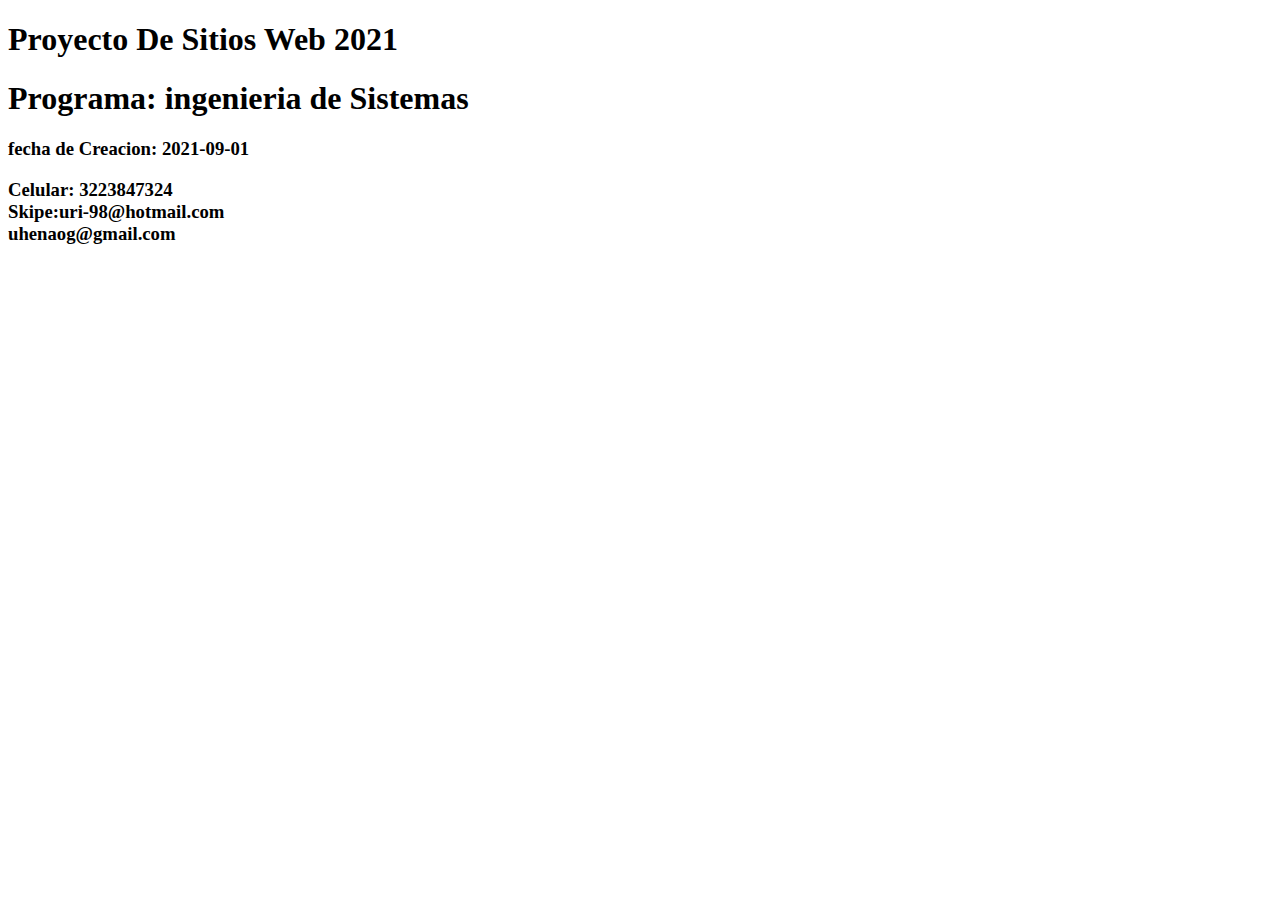
==== index.html @ 0132a452 "primer cambio" ====
<!DOCTYPE html>
<html lang="en">
<head>
    <meta charset="UTF-8">
    <meta http-equiv="X-UA-Compatible" content="IE=edge">
    <meta name="viewport" content="width=device-width, initial-scale=1.0">
    <title><h1>Proyecto de Sitios Web - 2021-02</h1></title>
</head>
<body>
 <h1 >Proyecto De Sitios Web 2021</h1> 
 <h1>Programa: ingenieria de Sistemas</h1>
 <h3>
     <p>fecha de Creacion: 2021-09-01</p>
     <p>Celular: 3223847324 <br>
    Skipe:uri-98@hotmail.com <br>
    uhenaog@gmail.com
</p>
 </h3>

</body>
</html>
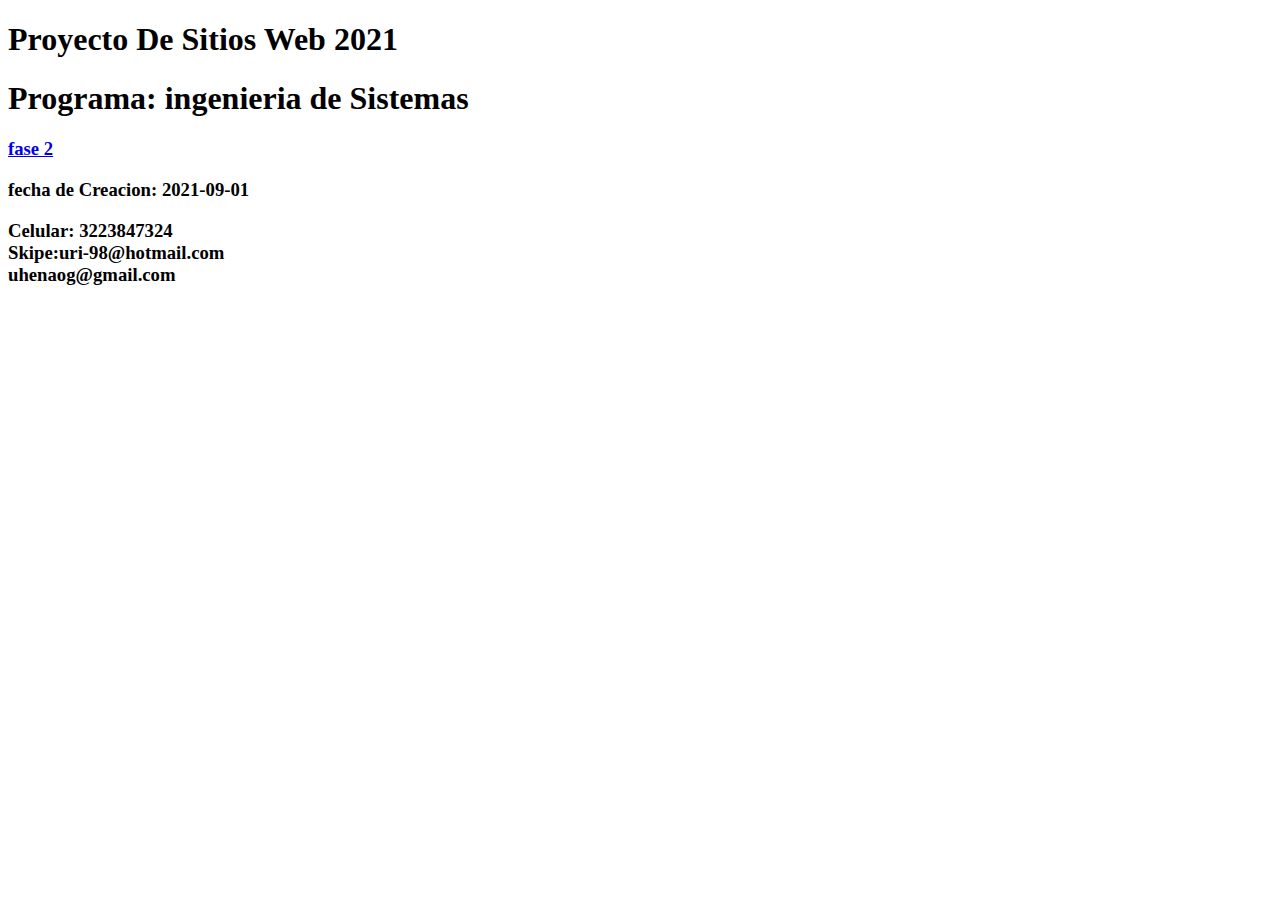
==== commit 06234c1d: "segundo cambio" ====
--- a/index.html
+++ b/index.html
@@ -10,10 +10,12 @@
  <h1 >Proyecto De Sitios Web 2021</h1> 
  <h1>Programa: ingenieria de Sistemas</h1>
  <h3>
+     <a href="fase_2/desing.html">fase 2</a>
      <p>fecha de Creacion: 2021-09-01</p>
      <p>Celular: 3223847324 <br>
     Skipe:uri-98@hotmail.com <br>
     uhenaog@gmail.com
+    
 </p>
  </h3>
 
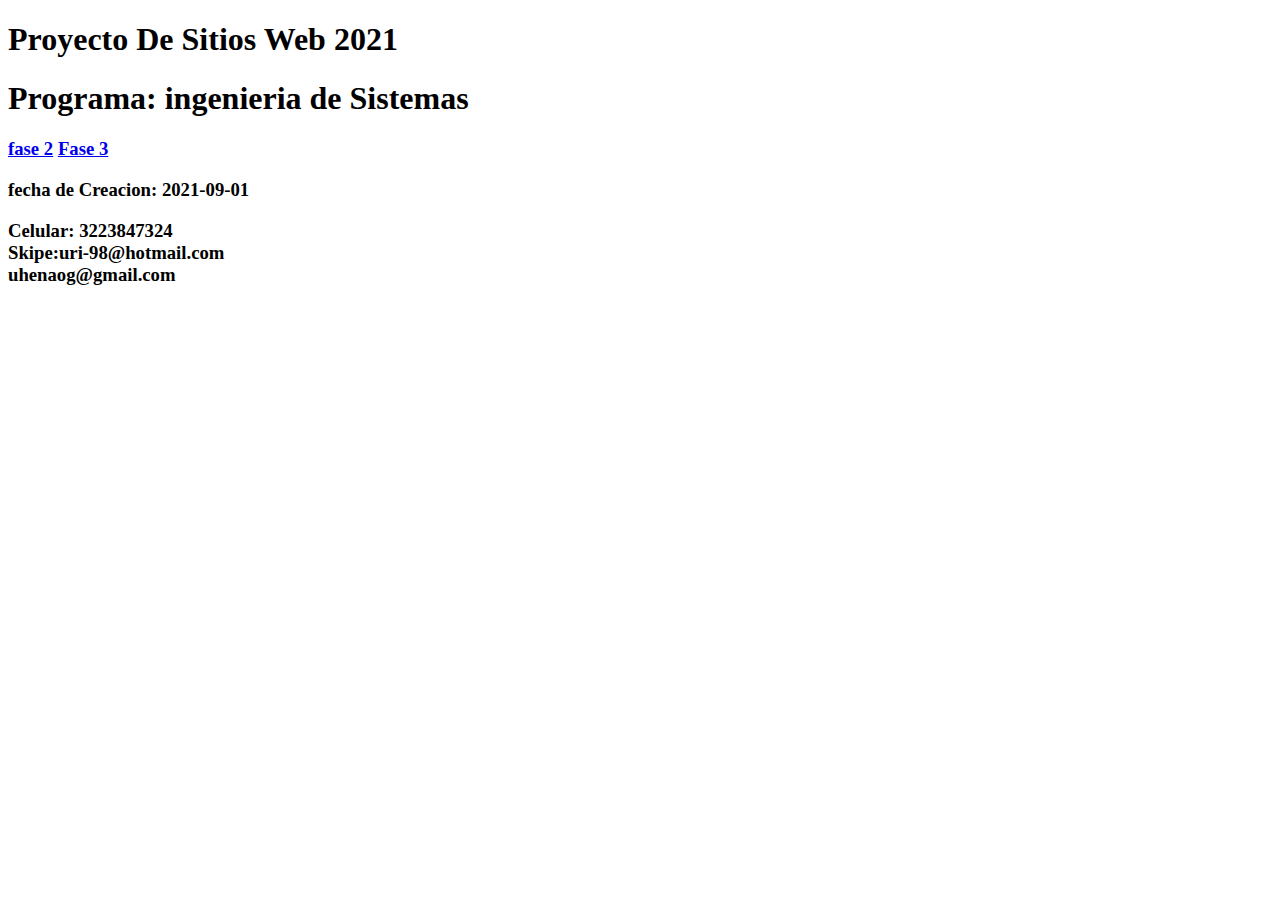
==== commit ddd9c0a4: "tercera edicion" ====
--- a/index.html
+++ b/index.html
@@ -11,6 +11,7 @@
  <h1>Programa: ingenieria de Sistemas</h1>
  <h3>
      <a href="fase_2/desing.html">fase 2</a>
+     <a href="fase3/index.html">Fase 3</a>
      <p>fecha de Creacion: 2021-09-01</p>
      <p>Celular: 3223847324 <br>
     Skipe:uri-98@hotmail.com <br>
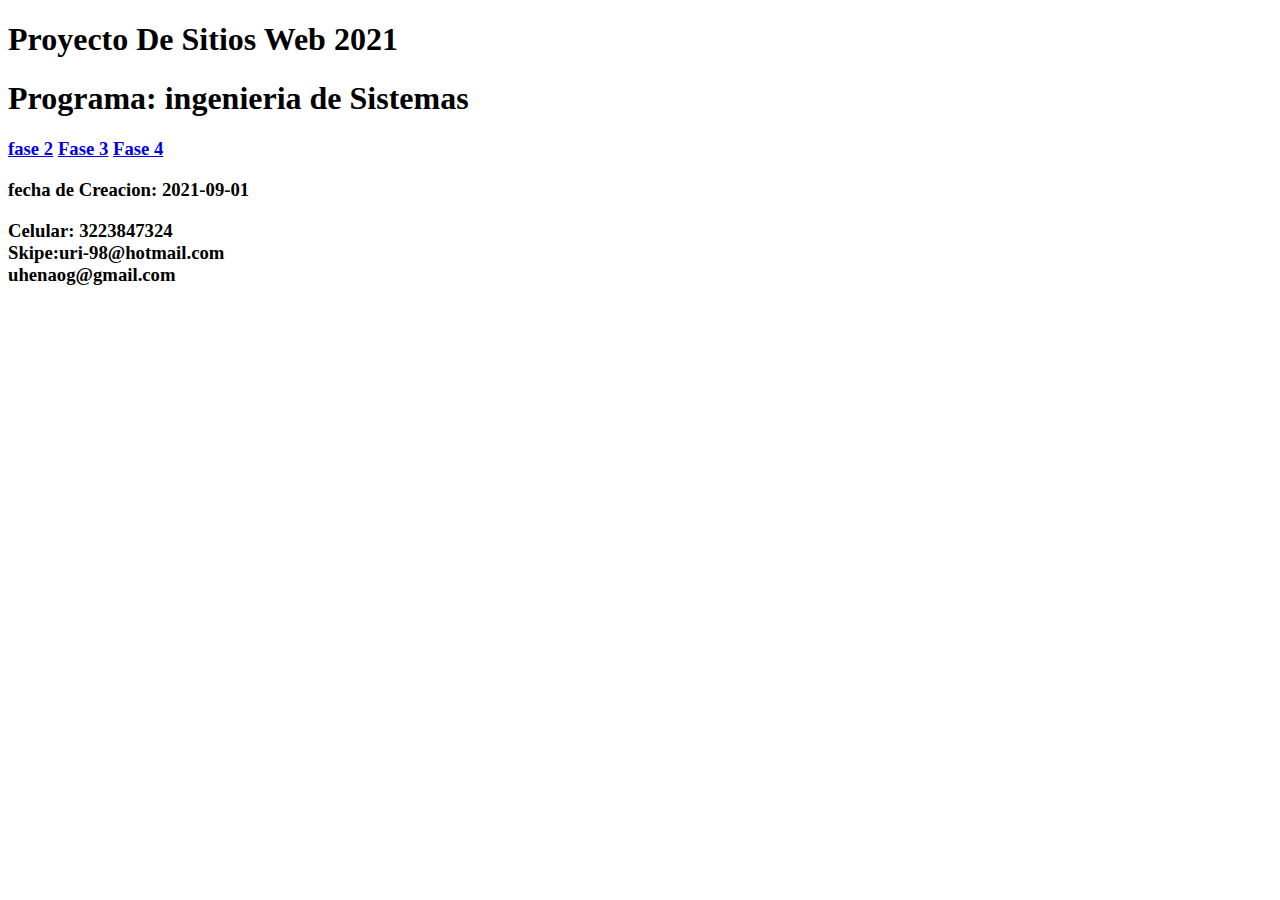
==== commit 3526906d: "fase 4" ====
--- a/index.html
+++ b/index.html
@@ -12,6 +12,7 @@
  <h3>
      <a href="fase_2/desing.html">fase 2</a>
      <a href="fase3/index.html">Fase 3</a>
+     <a href="fase_4/index.html">Fase 4</a>
      <p>fecha de Creacion: 2021-09-01</p>
      <p>Celular: 3223847324 <br>
     Skipe:uri-98@hotmail.com <br>
